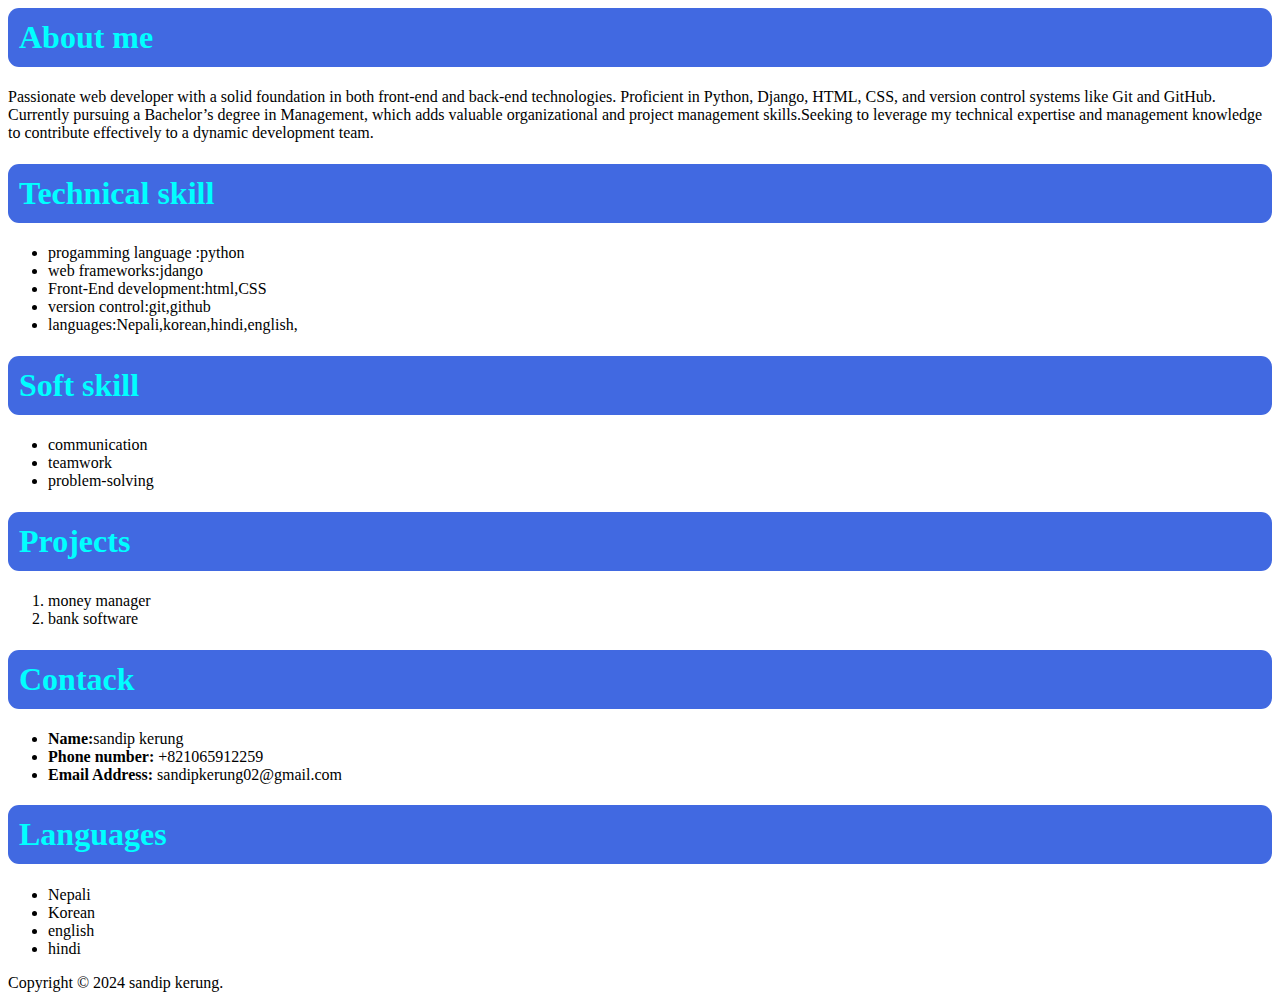
==== index.html @ c26d3cf4 "webside" ====
<html>
    <head>

<title> sandip kerung</title>
</head>
<style>h1{background-color: royalblue;
color: aqua;
padding: 11px;
border-radius: 11px;

}


</style>
    <body>
      <header>
      </header>
        <h1>About me</h1>
    <P>
        Passionate web developer with a solid foundation in both front-end and back-end technologies. 
        Proficient in Python, Django, HTML, CSS, and version control systems like Git and GitHub.
         Currently pursuing a Bachelor’s degree in Management, which adds valuable organizational and 
         project management skills.Seeking to leverage my technical expertise and management knowledge 
         to contribute effectively to a dynamic development team.

        </P>
        <h1>Technical skill</h1>
        <ul>
            <li>progamming language :python</li>
            <li>web frameworks:jdango</li>
            <li>Front-End development:html,CSS</li>
            <li>version control:git,github</li>
            <li>languages:Nepali,korean,hindi,english,</li>
            </ul>
        <h1>Soft skill</h1>
          <ul>
            <li>communication</li>
            <li>teamwork</li>
            <li>problem-solving</li>
          </ul>
          <h1>Projects</h1>
          <ol>
            <li>money manager</li>
            <li>bank software</li>
          </ol>
          <h1>Contack</h1>
          <ul>
            <li><b>Name:</b>sandip kerung</li>
            <li><b>Phone number:</b> +821065912259</li>
            <li><b>Email Address:</b> sandipkerung02@gmail.com</li>


          </ul>
          <h1>Languages</h1>
          <ul>
            <li>Nepali</li>
            <li>Korean</li>
            <li>english</li>
            <li>hindi</li>
        </ul>
          <footer>Copyright © 2024 sandip kerung.</footer>
    </body>
</html>



</html>
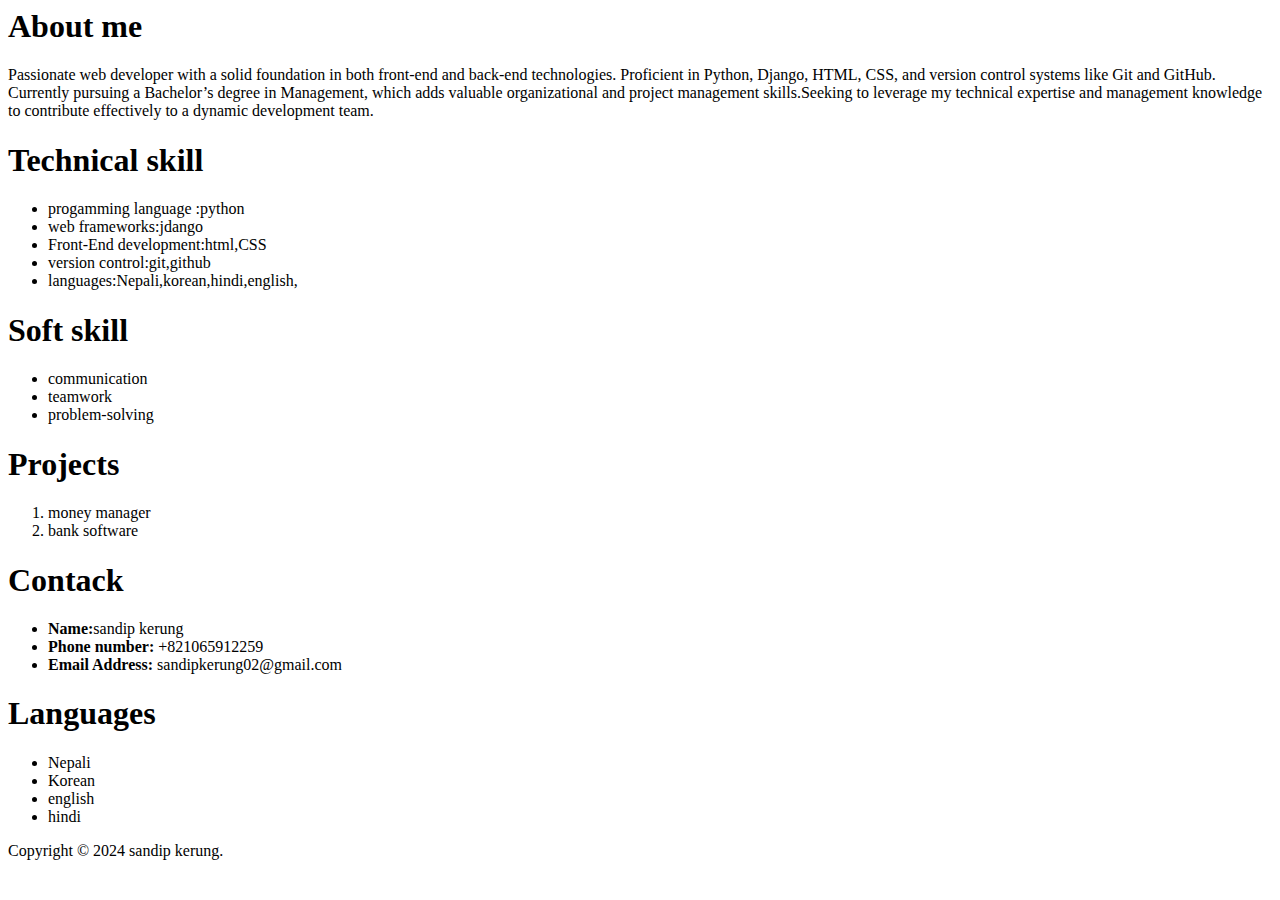
==== commit 85dbbf81: "update of website" ====
--- a/index.html
+++ b/index.html
@@ -2,22 +2,16 @@
     <head>
 
 <title> sandip kerung</title>
-</head>
-<style>h1{background-color: royalblue;
-color: aqua;
-padding: 11px;
-border-radius: 11px;
-
-}
+<link rel="stylesheet" href="style.css">
 
 
-</style>
+</head>
     <body>
       <header>
       </header>
         <h1>About me</h1>
     <P>
-        Passionate web developer with a solid foundation in both front-end and back-end technologies. 
+      Passionate web developer with a solid foundation in both front-end and back-end technologies. 
         Proficient in Python, Django, HTML, CSS, and version control systems like Git and GitHub.
          Currently pursuing a Bachelor’s degree in Management, which adds valuable organizational and 
          project management skills.Seeking to leverage my technical expertise and management knowledge 
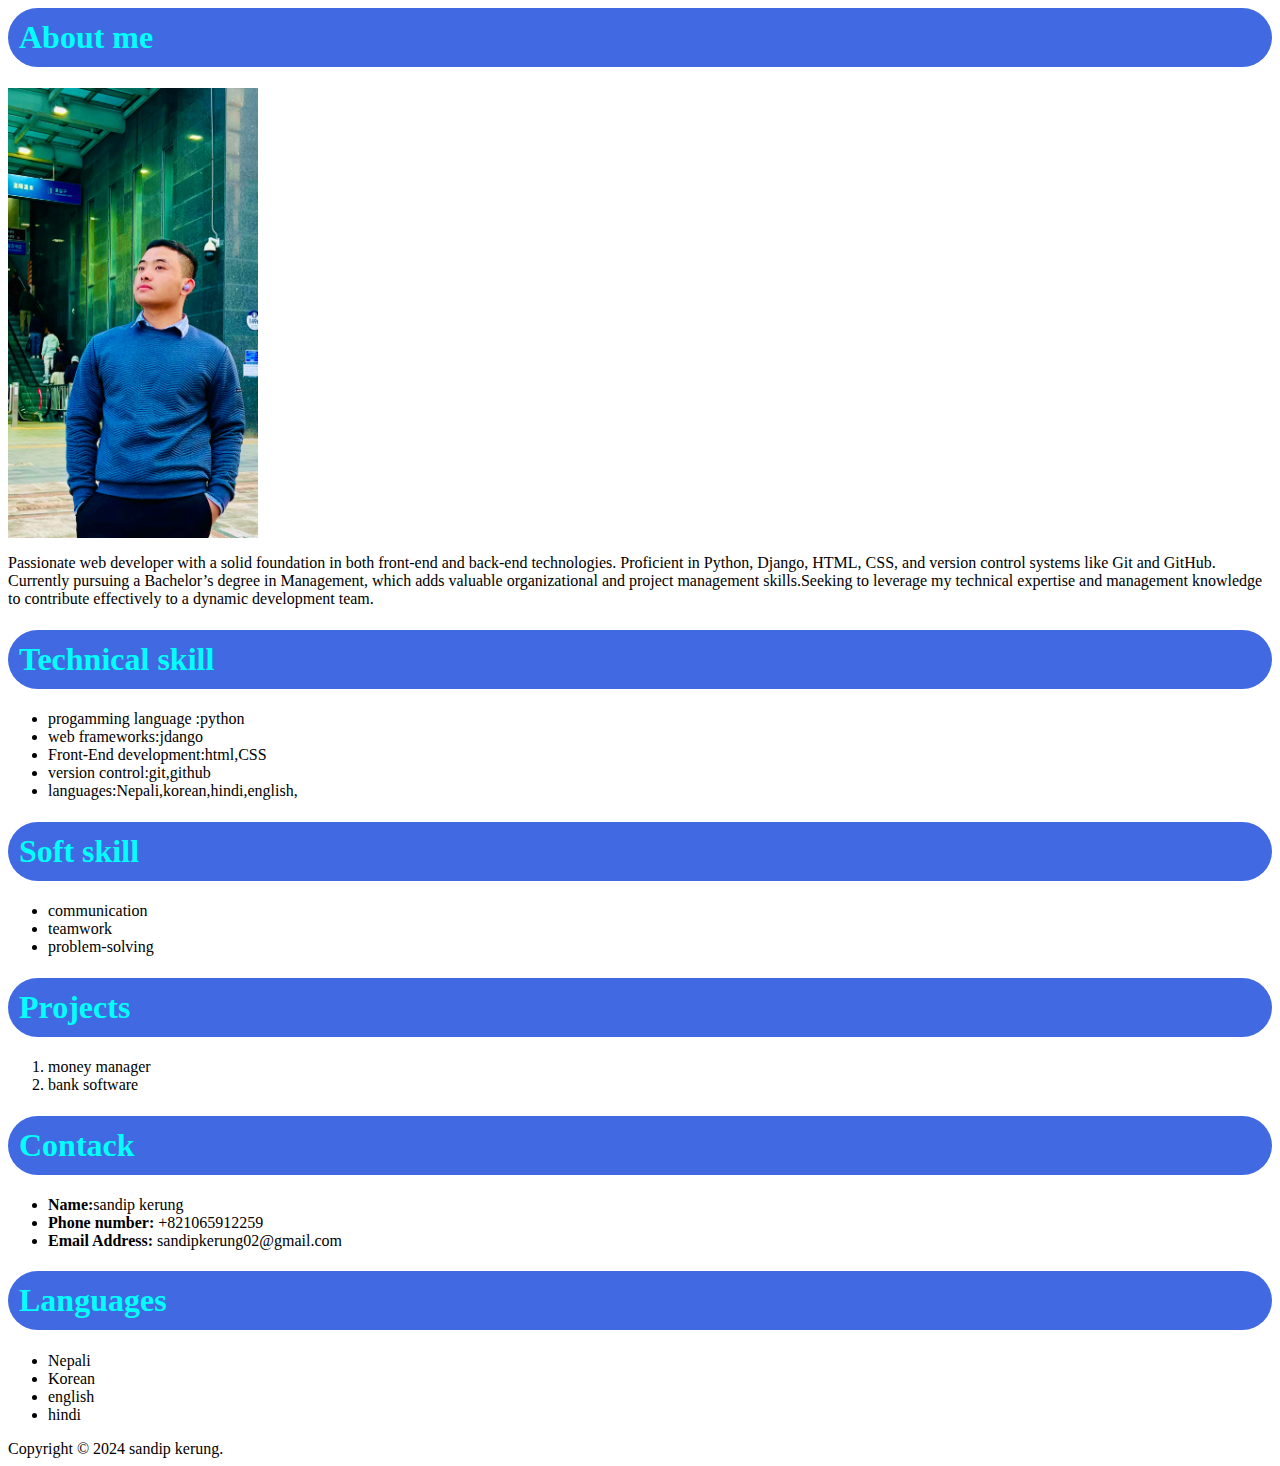
==== commit e54ccd93: "my website" ====
--- a/index.html
+++ b/index.html
@@ -1,59 +1,63 @@
 <html>
-    <head>
 
-<title> sandip kerung</title>
-<link rel="stylesheet" href="style.css">
+<head>
+
+  <title> sandip kerung</title>
+  <link rel="stylesheet" href="style.css">
+  <link rel="contack" href="contack.html">
+
+</head>
+
+<body>
+  <header>
+  </header>
+  <h1>About me</h1>
+  <img src="Image.jpeg" alt="sandip" height="450" width="250">
+  <P>
+    Passionate web developer with a solid foundation in both front-end and back-end technologies.
+    Proficient in Python, Django, HTML, CSS, and version control systems like Git and GitHub.
+    Currently pursuing a Bachelor’s degree in Management, which adds valuable organizational and
+    project management skills.Seeking to leverage my technical expertise and management knowledge
+    to contribute effectively to a dynamic development team.
+
+  </P>
+  <h1>Technical skill</h1>
+  <ul>
+    <li>progamming language :python</li>
+    <li>web frameworks:jdango</li>
+    <li>Front-End development:html,CSS</li>
+    <li>version control:git,github</li>
+    <li>languages:Nepali,korean,hindi,english,</li>
+  </ul>
+  <h1>Soft skill</h1>
+  <ul>
+    <li>communication</li>
+    <li>teamwork</li>
+    <li>problem-solving</li>
+  </ul>
+  <h1>Projects</h1>
+  <ol>
+    <li>money manager</li>
+    <li>bank software</li>
+  </ol>
+  <h1>Contack</h1>
+  <ul>
+    <li><b>Name:</b>sandip kerung</li>
+    <li><b>Phone number:</b> +821065912259</li>
+    <li><b>Email Address:</b> sandipkerung02@gmail.com</li>
 
 
-</head>
-    <body>
-      <header>
-      </header>
-        <h1>About me</h1>
-    <P>
-      Passionate web developer with a solid foundation in both front-end and back-end technologies. 
-        Proficient in Python, Django, HTML, CSS, and version control systems like Git and GitHub.
-         Currently pursuing a Bachelor’s degree in Management, which adds valuable organizational and 
-         project management skills.Seeking to leverage my technical expertise and management knowledge 
-         to contribute effectively to a dynamic development team.
+  </ul>
+  <h1>Languages</h1>
+  <ul>
+    <li>Nepali</li>
+    <li>Korean</li>
+    <li>english</li>
+    <li>hindi</li>
+  </ul>
+  <footer>Copyright © 2024 sandip kerung.</footer>
+</body>
 
-        </P>
-        <h1>Technical skill</h1>
-        <ul>
-            <li>progamming language :python</li>
-            <li>web frameworks:jdango</li>
-            <li>Front-End development:html,CSS</li>
-            <li>version control:git,github</li>
-            <li>languages:Nepali,korean,hindi,english,</li>
-            </ul>
-        <h1>Soft skill</h1>
-          <ul>
-            <li>communication</li>
-            <li>teamwork</li>
-            <li>problem-solving</li>
-          </ul>
-          <h1>Projects</h1>
-          <ol>
-            <li>money manager</li>
-            <li>bank software</li>
-          </ol>
-          <h1>Contack</h1>
-          <ul>
-            <li><b>Name:</b>sandip kerung</li>
-            <li><b>Phone number:</b> +821065912259</li>
-            <li><b>Email Address:</b> sandipkerung02@gmail.com</li>
-
-
-          </ul>
-          <h1>Languages</h1>
-          <ul>
-            <li>Nepali</li>
-            <li>Korean</li>
-            <li>english</li>
-            <li>hindi</li>
-        </ul>
-          <footer>Copyright © 2024 sandip kerung.</footer>
-    </body>
 </html>
 
 
--- a/style.css
+++ b/style.css
@@ -0,0 +1,6 @@
+h1 {
+    background-color: royalblue;
+    color: aqua;
+    padding: 11px;
+    border-radius: 111px;
+}
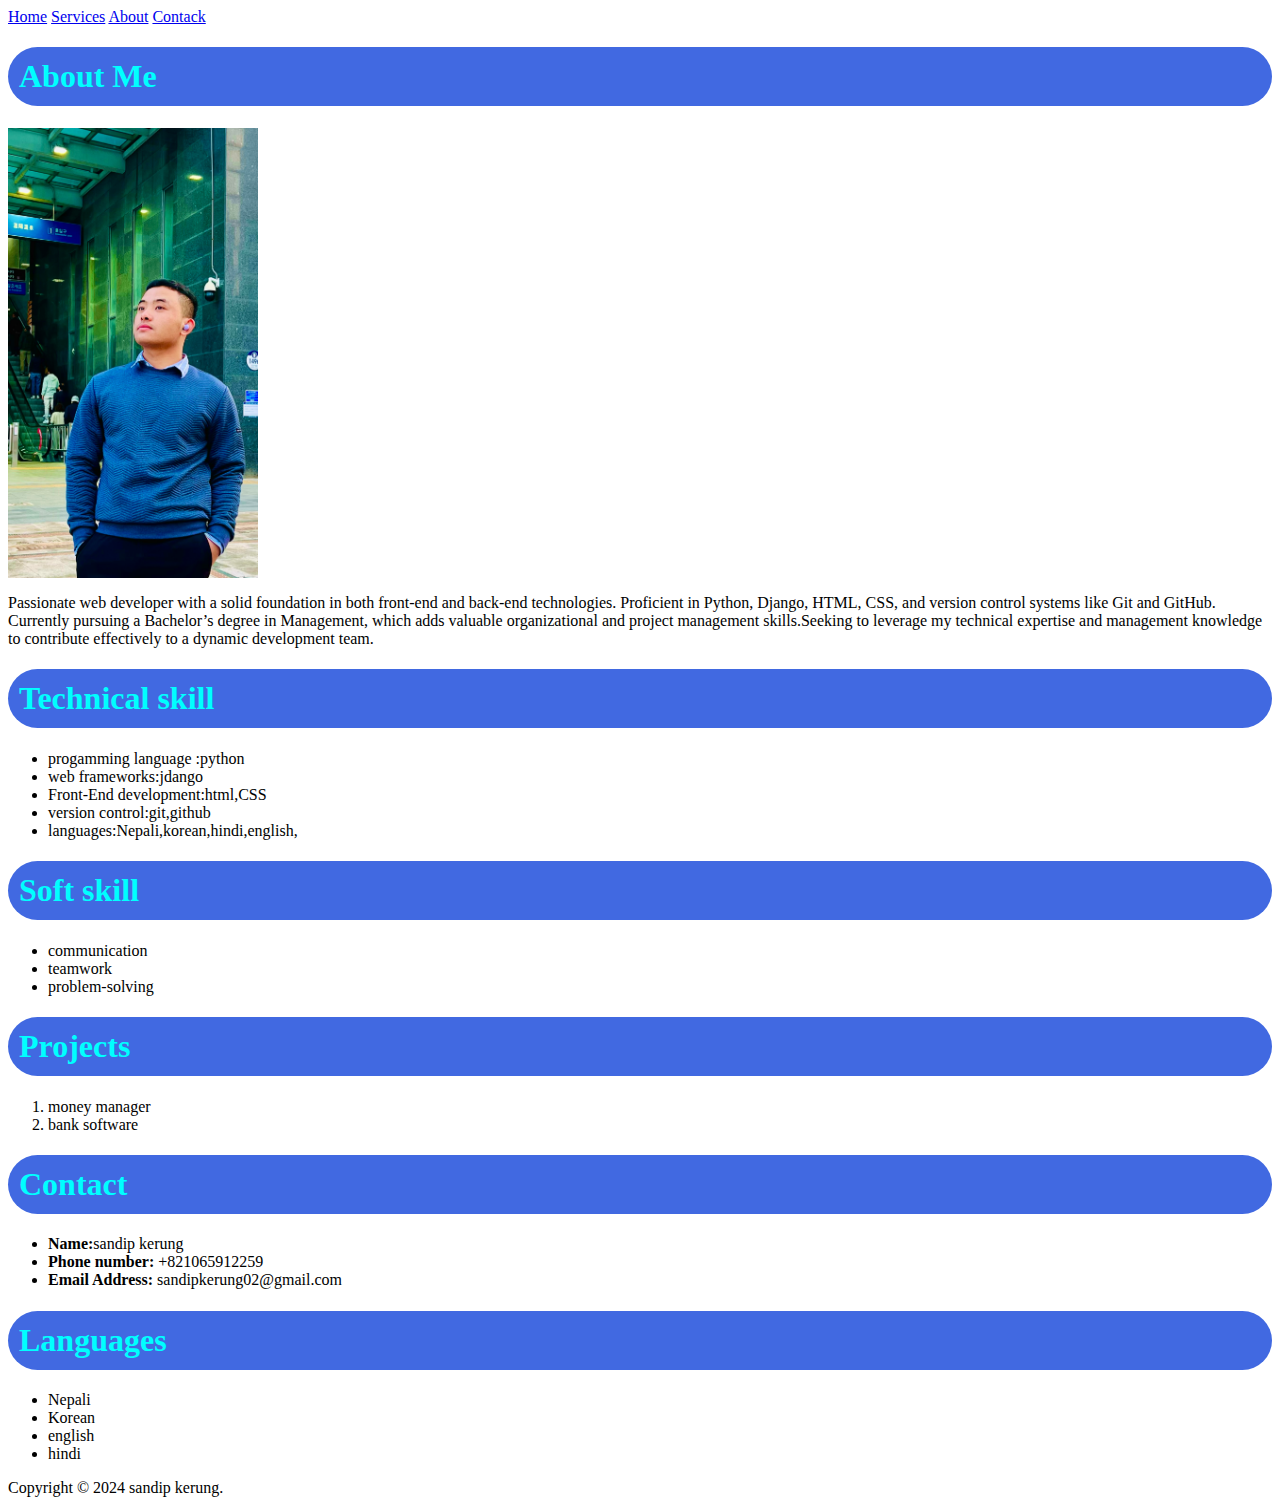
==== commit 3147364c: "update website" ====
--- a/index.html
+++ b/index.html
@@ -10,8 +10,13 @@
 
 <body>
   <header>
+    <a href="index.html">Home</a>
+    <a href="service.html">Services</a>
+    <a href="about.html">About</a>
+    <a href="contact.html">Contack</a>
+
   </header>
-  <h1>About me</h1>
+  <h1>About Me</h1>
   <img src="Image.jpeg" alt="sandip" height="450" width="250">
   <P>
     Passionate web developer with a solid foundation in both front-end and back-end technologies.
@@ -40,7 +45,7 @@
     <li>money manager</li>
     <li>bank software</li>
   </ol>
-  <h1>Contack</h1>
+  <h1>Contact</h1>
   <ul>
     <li><b>Name:</b>sandip kerung</li>
     <li><b>Phone number:</b> +821065912259</li>
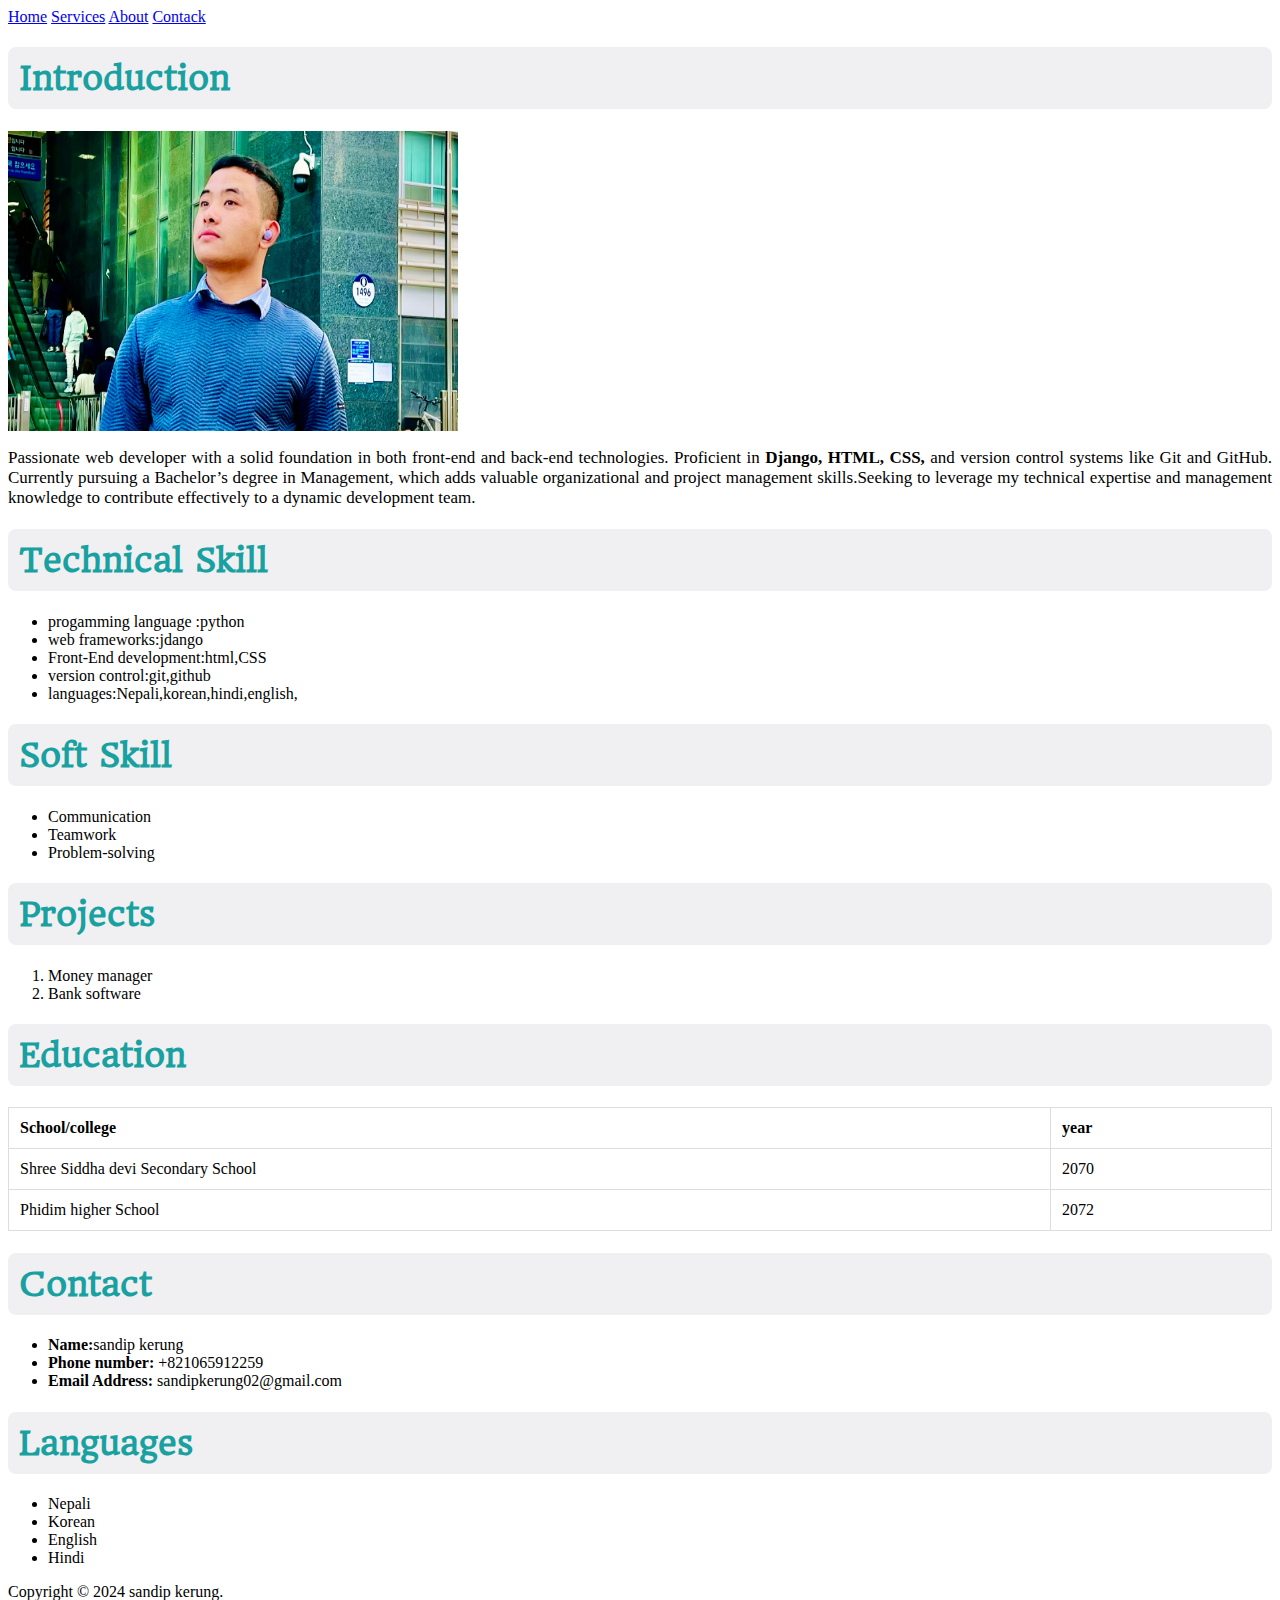
==== commit dbedafac: "raw mywebsite" ====
--- a/index.html
+++ b/index.html
@@ -5,7 +5,9 @@
   <title> sandip kerung</title>
   <link rel="stylesheet" href="style.css">
   <link rel="contack" href="contack.html">
-
+  <link rel="preconnect" href="https://fonts.googleapis.com">
+  <link rel="preconnect" href="https://fonts.gstatic.com" crossorigin>
+  <link rel="icon" type="Image/x-icon" href="/Image.jpeg">
 </head>
 
 <body>
@@ -16,17 +18,17 @@
     <a href="contact.html">Contack</a>
 
   </header>
-  <h1>About Me</h1>
-  <img src="Image.jpeg" alt="sandip" height="450" width="250">
+  <h1>Introduction</h1>
+  <img src="Image 2.jpeg" alt="sandip" height="300" width="450">
   <P>
     Passionate web developer with a solid foundation in both front-end and back-end technologies.
-    Proficient in Python, Django, HTML, CSS, and version control systems like Git and GitHub.
+    Proficient in <b> Django, HTML, CSS,</b> and version control systems like Git and GitHub.
     Currently pursuing a Bachelor’s degree in Management, which adds valuable organizational and
     project management skills.Seeking to leverage my technical expertise and management knowledge
     to contribute effectively to a dynamic development team.
 
   </P>
-  <h1>Technical skill</h1>
+  <h1>Technical Skill</h1>
   <ul>
     <li>progamming language :python</li>
     <li>web frameworks:jdango</li>
@@ -34,17 +36,36 @@
     <li>version control:git,github</li>
     <li>languages:Nepali,korean,hindi,english,</li>
   </ul>
-  <h1>Soft skill</h1>
+  <h1>Soft Skill</h1>
   <ul>
-    <li>communication</li>
-    <li>teamwork</li>
-    <li>problem-solving</li>
+    <li>Communication</li>
+    <li>Teamwork</li>
+    <li>Problem-solving</li>
   </ul>
   <h1>Projects</h1>
   <ol>
-    <li>money manager</li>
-    <li>bank software</li>
+    <li>Money manager</li>
+    <li>Bank software</li>
   </ol>
+  <h1>Education</h1>
+  <table>
+    <tr>
+      <th>School/college</th>
+      <th>year</th>
+    <tr>
+      <td>Shree Siddha devi Secondary School</td>
+      <td>2070</td>
+    </tr>
+    <tr>
+      <td>Phidim higher School</td>
+      <td>2072</td>
+    </tr>
+
+
+    </tr>
+
+
+  </table>
   <h1>Contact</h1>
   <ul>
     <li><b>Name:</b>sandip kerung</li>
@@ -57,8 +78,8 @@
   <ul>
     <li>Nepali</li>
     <li>Korean</li>
-    <li>english</li>
-    <li>hindi</li>
+    <li>English</li>
+    <li>Hindi</li>
   </ul>
   <footer>Copyright © 2024 sandip kerung.</footer>
 </body>
--- a/style.css
+++ b/style.css
@@ -1,6 +1,38 @@
+@import url('https://fonts.googleapis.com/css2?family=Baskervville+SC&family=Headland+One&family=Kalnia+Glaze:wght@100..700&family=Oswald:wght@200..700&family=Playfair+Display:ital,wght@0,400..900;1,400..900&family=Roboto+Mono:ital,wght@0,100..700;1,100..700&display=swap');
+/* * {
+    font-family: roboto mono;
+} */
+
 h1 {
-    background-color: royalblue;
-    color: aqua;
+    background-color: #f0f0f2;
+    color: rgb(25, 161, 161);
     padding: 11px;
-    border-radius: 111px;
+    border-radius: 8px;
+    font-family: Headland One;
 }
+
+p {
+    text-align: justify;
+    font-size: 17;
+    /* font-family: roboto mono; */
+}
+
+
+#sandip {
+    background-color: rgb(215, 131, 14);
+    padding: 17;
+}
+
+table {
+    width: 100%;
+    border-collapse: collapse;
+}
+
+td,
+th {
+
+    border: 1px solid #dddddd;
+    text-align: left;
+    padding: 11px;
+
+}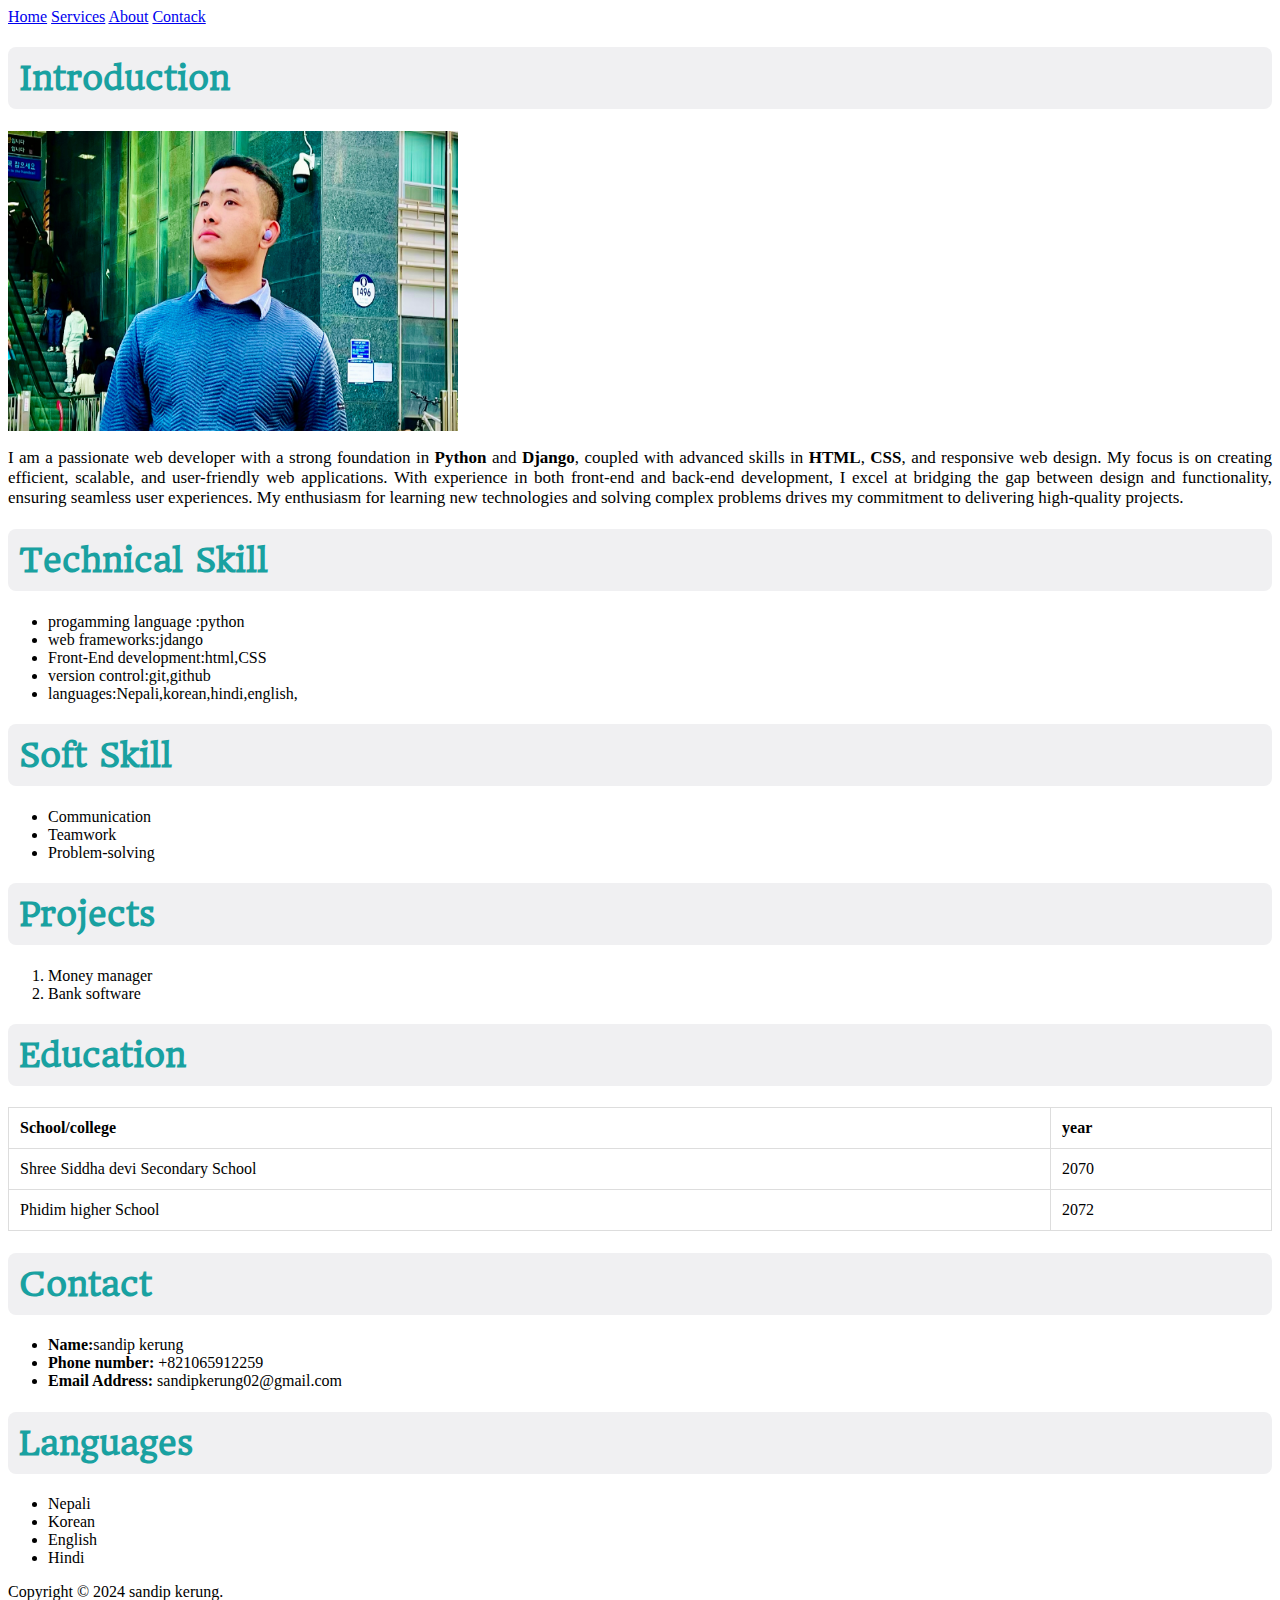
==== commit f6c8a742: "updated websit content and design" ====
--- a/index.html
+++ b/index.html
@@ -2,7 +2,7 @@
 
 <head>
 
-  <title> sandip kerung</title>
+  <title> kerung.com</title>
   <link rel="stylesheet" href="style.css">
   <link rel="contack" href="contack.html">
   <link rel="preconnect" href="https://fonts.googleapis.com">
@@ -21,11 +21,14 @@
   <h1>Introduction</h1>
   <img src="Image 2.jpeg" alt="sandip" height="300" width="450">
   <P>
-    Passionate web developer with a solid foundation in both front-end and back-end technologies.
-    Proficient in <b> Django, HTML, CSS,</b> and version control systems like Git and GitHub.
-    Currently pursuing a Bachelor’s degree in Management, which adds valuable organizational and
-    project management skills.Seeking to leverage my technical expertise and management knowledge
-    to contribute effectively to a dynamic development team.
+    I am a passionate web developer with a strong foundation in <b>Python</b> and <b>Django</b>,
+    coupled with advanced skills in <b>HTML</b>, <b>CSS</b>, and responsive web design. My focus is on
+    creating efficient, scalable, and user-friendly web
+    applications.
+    With experience in both front-end and back-end development, I excel at bridging the gap between design and
+    functionality, ensuring seamless user experiences. My enthusiasm for learning new technologies and solving complex
+    problems drives my commitment to delivering high-quality projects.
+
 
   </P>
   <h1>Technical Skill</h1>
